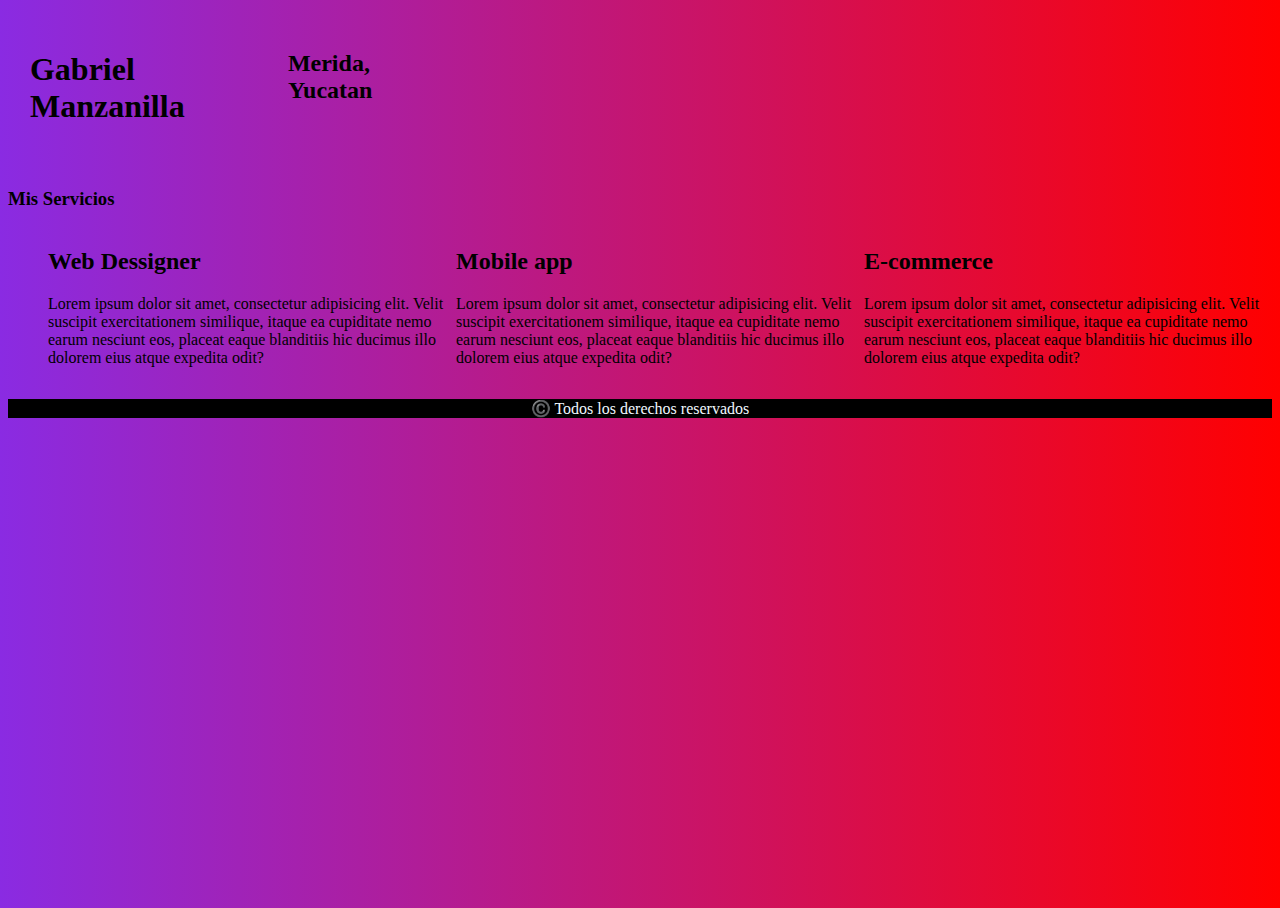
==== first_page/index.html @ 5e4a4514 "feat (pages): add first page to the project" ====
<!DOCTYPE html>
<html lang="en">
<head>
    <meta charset="UTF-8">
    <meta name="viewport" content="width=device-width, initial-scale=1.0">
    <title>First Page</title>
    <link rel="stylesheet" href="styles.css">
</head> 
<body>
    <header>
        <h1>Gabriel Manzanilla</h1>
        <h2>Merida, Yucatan</h2>
    </header>
    <main>
        <h3>Mis Servicios</h3>
        <ul>
            <li>
                <h2>Web Dessigner</h2>
                <p>Lorem ipsum dolor sit amet, consectetur adipisicing elit. Velit suscipit exercitationem similique, itaque ea cupiditate nemo earum nesciunt eos, placeat eaque blanditiis hic ducimus illo dolorem eius atque expedita odit?</p>
            </li>
            <li>
                <h2>Mobile app</h2>
                <p>Lorem ipsum dolor sit amet, consectetur adipisicing elit. Velit suscipit exercitationem similique, itaque ea cupiditate nemo earum nesciunt eos, placeat eaque blanditiis hic ducimus illo dolorem eius atque expedita odit?</p>
            </li>
            <li>
                <h2>E-commerce</h2>
                <p>Lorem ipsum dolor sit amet, consectetur adipisicing elit. Velit suscipit exercitationem similique, itaque ea cupiditate nemo earum nesciunt eos, placeat eaque blanditiis hic ducimus illo dolorem eius atque expedita odit?</p>
            </li>
        </ul>
    </main>
   <footer>©️ Todos los derechos reservados</footer>
</body>
</html>
---- first_page/styles.css ----
html{
    height: 100%;
    margin: 0;
}
body{
    background: linear-gradient(to right, blueviolet, red) ;
    display: block;
    justify-items: center;
    font-family: 'JetBrains Mono';
    position: relative;
    min-height: 100%;
}
body ul{
    list-style: none;
    display: flex;
    flex-direction: row;
    row-gap: 10px;
}
header{
    display: inline-flex;
}
header *{
    padding: 5%;
}
footer{
    background: black;
    color: aliceblue;
    display:absolute;
    bottom: 0;
    width: 100%;
    text-align: center;
}
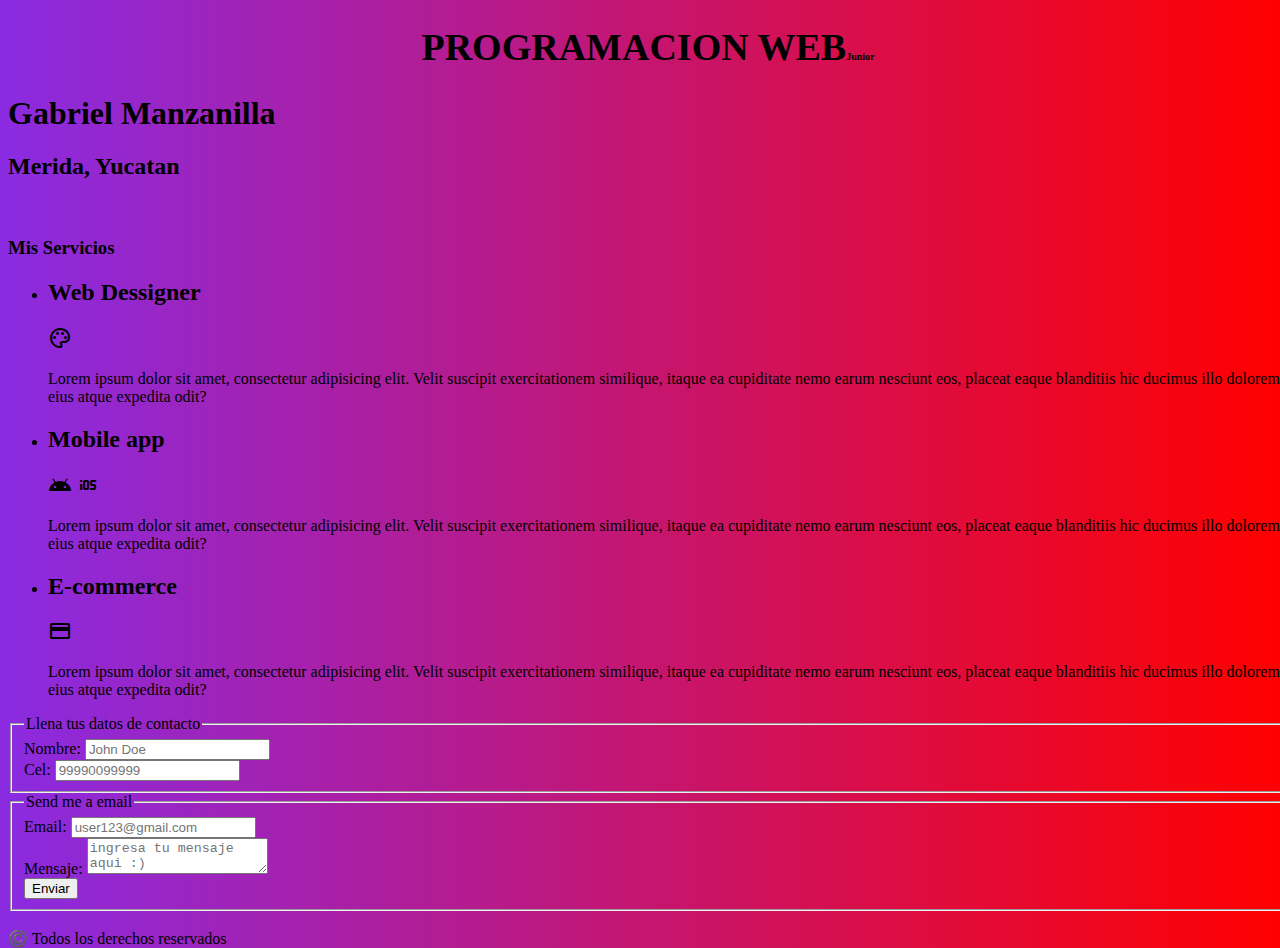
==== commit e14d774f: "Update: add new content on the index.html and update styles in style.css" ====
--- a/first_page/index.html
+++ b/first_page/index.html
@@ -1,33 +1,73 @@
 <!DOCTYPE html>
 <html lang="en">
+
 <head>
     <meta charset="UTF-8">
     <meta name="viewport" content="width=device-width, initial-scale=1.0">
     <title>First Page</title>
+    <link rel="preload" href="styles.css" as="style">
     <link rel="stylesheet" href="styles.css">
-</head> 
+    <link rel="stylesheet"
+        href="https://fonts.googleapis.com/css2?family=Material+Symbols+Outlined:opsz,wght,FILL,GRAD@20..48,100..700,0..1,-50..200" />
+</head>
+
 <body>
     <header>
-        <h1>Gabriel Manzanilla</h1>
-        <h2>Merida, Yucatan</h2>
+        <h1 class="title">PROGRAMACION WEB<span>Junior</span></h1>
+        <div class="presentation">
+            <h1>Gabriel Manzanilla</h1>
+            <h2>Merida, Yucatan</h2>
+            <span class="material-symbols-outlined"> </span>
+        </div>
     </header>
     <main>
         <h3>Mis Servicios</h3>
         <ul>
             <li>
                 <h2>Web Dessigner</h2>
-                <p>Lorem ipsum dolor sit amet, consectetur adipisicing elit. Velit suscipit exercitationem similique, itaque ea cupiditate nemo earum nesciunt eos, placeat eaque blanditiis hic ducimus illo dolorem eius atque expedita odit?</p>
+                <span class="material-symbols-outlined">palette</span>
+                <p>Lorem ipsum dolor sit amet, consectetur adipisicing elit. Velit suscipit exercitationem similique,
+                    itaque ea cupiditate nemo earum nesciunt eos, placeat eaque blanditiis hic ducimus illo dolorem eius
+                    atque expedita odit?</p>
             </li>
             <li>
                 <h2>Mobile app</h2>
-                <p>Lorem ipsum dolor sit amet, consectetur adipisicing elit. Velit suscipit exercitationem similique, itaque ea cupiditate nemo earum nesciunt eos, placeat eaque blanditiis hic ducimus illo dolorem eius atque expedita odit?</p>
+                <span class="material-symbols-outlined">android</span>
+                <span class="material-symbols-outlined"> ios</span>
+
+                <p>Lorem ipsum dolor sit amet, consectetur adipisicing elit. Velit suscipit exercitationem similique,
+                    itaque ea cupiditate nemo earum nesciunt eos, placeat eaque blanditiis hic ducimus illo dolorem eius
+                    atque expedita odit?</p>
             </li>
             <li>
                 <h2>E-commerce</h2>
-                <p>Lorem ipsum dolor sit amet, consectetur adipisicing elit. Velit suscipit exercitationem similique, itaque ea cupiditate nemo earum nesciunt eos, placeat eaque blanditiis hic ducimus illo dolorem eius atque expedita odit?</p>
+                <span class="material-symbols-outlined">credit_card</span>
+                <p>Lorem ipsum dolor sit amet, consectetur adipisicing elit. Velit suscipit exercitationem similique,
+                    itaque ea cupiditate nemo earum nesciunt eos, placeat eaque blanditiis hic ducimus illo dolorem eius
+                    atque expedita odit?</p>
             </li>
         </ul>
+
+        <form action="">
+            <fieldset>
+                <legend>Llena tus datos de contacto</legend>
+                <label>Nombre: <input type="text" placeholder="John Doe"></label>
+                <br>
+                <label>Cel: <input type="tel" placeholder="99990099999"></label>
+                <br>
+            </fieldset>
+            <fieldset>
+                <legend>Send me a email</legend>
+                <label>Email: <input type="email" placeholder="user123@gmail.com"></label>
+                <br>
+                <label>Mensaje: <textarea placeholder="ingresa tu mensaje aqui :)"></textarea></label>
+                <br>
+                <input type="submit" value="Enviar">
+            </fieldset>
+            <br>
+        </form>
     </main>
-   <footer>©️ Todos los derechos reservados</footer>
+    <footer>©️ Todos los derechos reservados</footer>
 </body>
+
 </html>--- a/first_page/styles.css
+++ b/first_page/styles.css
@@ -1,32 +1,21 @@
 html{
     height: 100%;
+    width: 100%;
     margin: 0;
+    font-size: 62.5%;
 }
 body{
     background: linear-gradient(to right, blueviolet, red) ;
-    display: block;
-    justify-items: center;
     font-family: 'JetBrains Mono';
     position: relative;
     min-height: 100%;
+    width: 100%;
+    font-size: 16px;
 }
-body ul{
-    list-style: none;
-    display: flex;
-    flex-direction: row;
-    row-gap: 10px;
+.title{
+    text-align: center;
+    font-size: 3.8rem;
 }
-header{
-    display: inline-flex;
-}
-header *{
-    padding: 5%;
-}
-footer{
-    background: black;
-    color: aliceblue;
-    display:absolute;
-    bottom: 0;
-    width: 100%;
-    text-align: center;
+span{
+    font-size: 1rem;
 }--- a/first_page/styles.css
+++ b/first_page/styles.css
@@ -1,32 +1,21 @@
 html{
     height: 100%;
+    width: 100%;
     margin: 0;
+    font-size: 62.5%;
 }
 body{
     background: linear-gradient(to right, blueviolet, red) ;
-    display: block;
-    justify-items: center;
     font-family: 'JetBrains Mono';
     position: relative;
     min-height: 100%;
+    width: 100%;
+    font-size: 16px;
 }
-body ul{
-    list-style: none;
-    display: flex;
-    flex-direction: row;
-    row-gap: 10px;
+.title{
+    text-align: center;
+    font-size: 3.8rem;
 }
-header{
-    display: inline-flex;
-}
-header *{
-    padding: 5%;
-}
-footer{
-    background: black;
-    color: aliceblue;
-    display:absolute;
-    bottom: 0;
-    width: 100%;
-    text-align: center;
+span{
+    font-size: 1rem;
 }